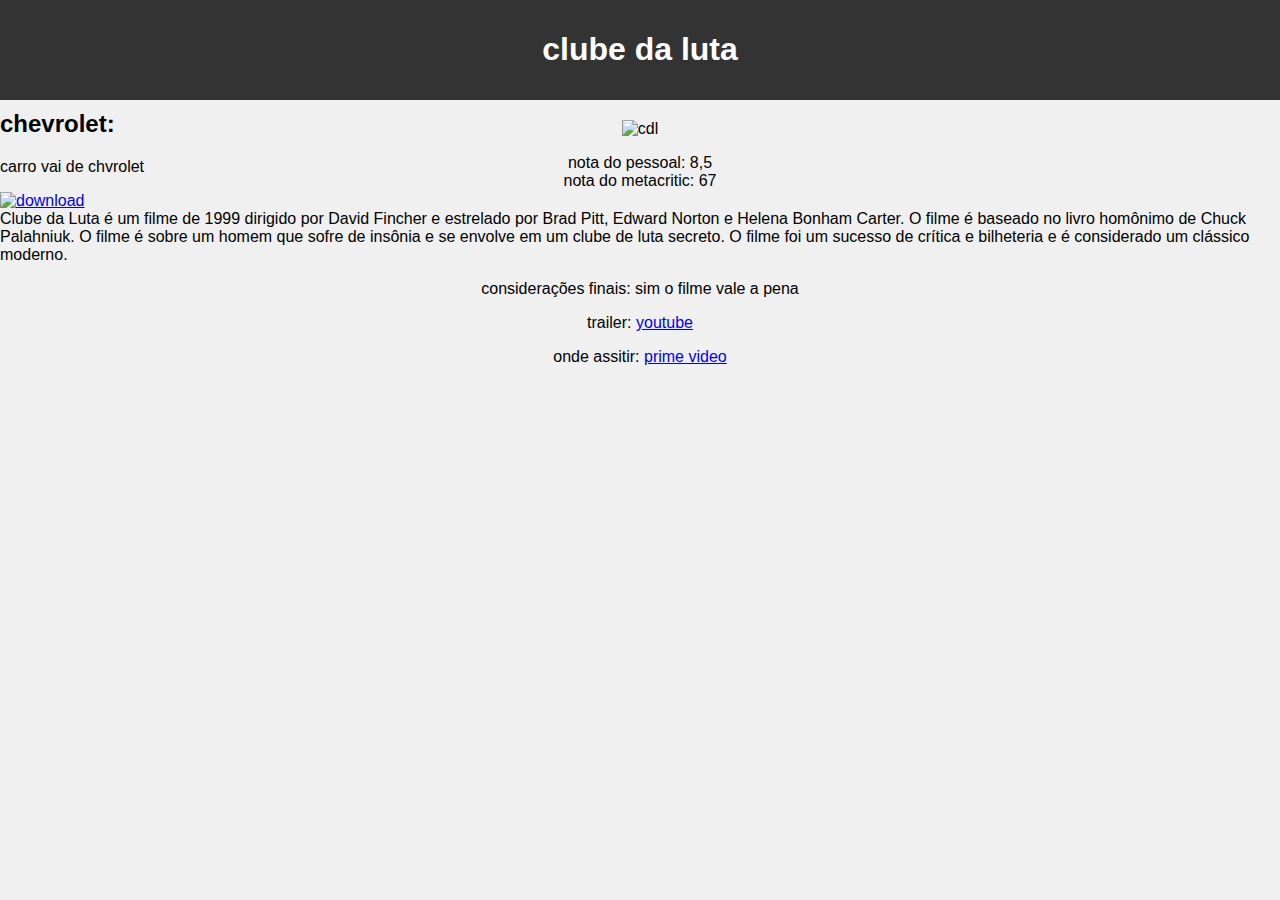
==== index.html @ 4d1b709b "primeiro commit" ====
<!DOCTYPE html>
<html lang="en">

<head>
      <meta charset="UTF-8">
      <meta name="viewport" content="width=device-width, initial-scale=1.0">
      <title>clube das luta vale a pena</title>
      <link rel="stylesheet" href="css/styles.css">
</head>

<body>
      <header>
            <h1>clube da luta</h1>
      </header>

      <div class="imageFilm">
            <img src="https://i.ibb.co/NgBjVjpW/cdl.jpg" alt="cdl" height="500" width="500">
            <ul>
                  <li>nota do pessoal: 8,5</li>
                  <li>nota do metacritic: 67</li>
            </ul>
      </div>

      <div class="adds">
            <h2>chevrolet:</h2>
            <p>carro vai de chvrolet</p>
            <a href="https://imgbb.com/"><img src="https://i.ibb.co/ZpGPxdWL/download.jpg" alt="download"></a>
      </div>
      <div class="filmNotes">
            <p>Clube da Luta é um filme de 1999 dirigido por David Fincher e estrelado por Brad Pitt, Edward Norton e Helena Bonham Carter. O filme é baseado no livro homônimo de Chuck Palahniuk. O filme é sobre um homem que sofre de insônia e se envolve em um clube de luta secreto. O filme foi um sucesso de crítica e bilheteria e é considerado um clássico moderno.</p>
      </div>
      <div class="finalConsiderations">
            <p>considerações finais: sim o filme vale a pena</p>
            <p>trailer: <a href="https://www.youtube.com/watch?v=ejvK2jW8dh8">youtube</a></p>
            <p>onde assitir: <a href="https://www.primevideo.com/-/pt/detail/Clube-da-Luta/0N0CS0LQQGWVRXWT1EI6LATOWB">prime video</a></p>
      </div>
      <script src="js/script.js"></script>
</body>

</html>
---- css/styles.css ----
body {
      font-family: Arial, Helvetica, sans-serif;
      background-color: #f0f0f0;
      margin: 0;
      padding: 0;
      position: relative;
}

header {
      background-color: #333;
      color: white;
      padding: 10px;
      text-align: center;
      position: relative;
}

ul{
      list-style-type: none;
      padding: 0;
}

.imageFilm{
      display: block;
      margin: 20px auto;
      text-align: center;
}

.adds{
      position: absolute;
      top: 90px;
      right: 0;
      left: 0;
}

.finalConsiderations{
      text-align: center;
}
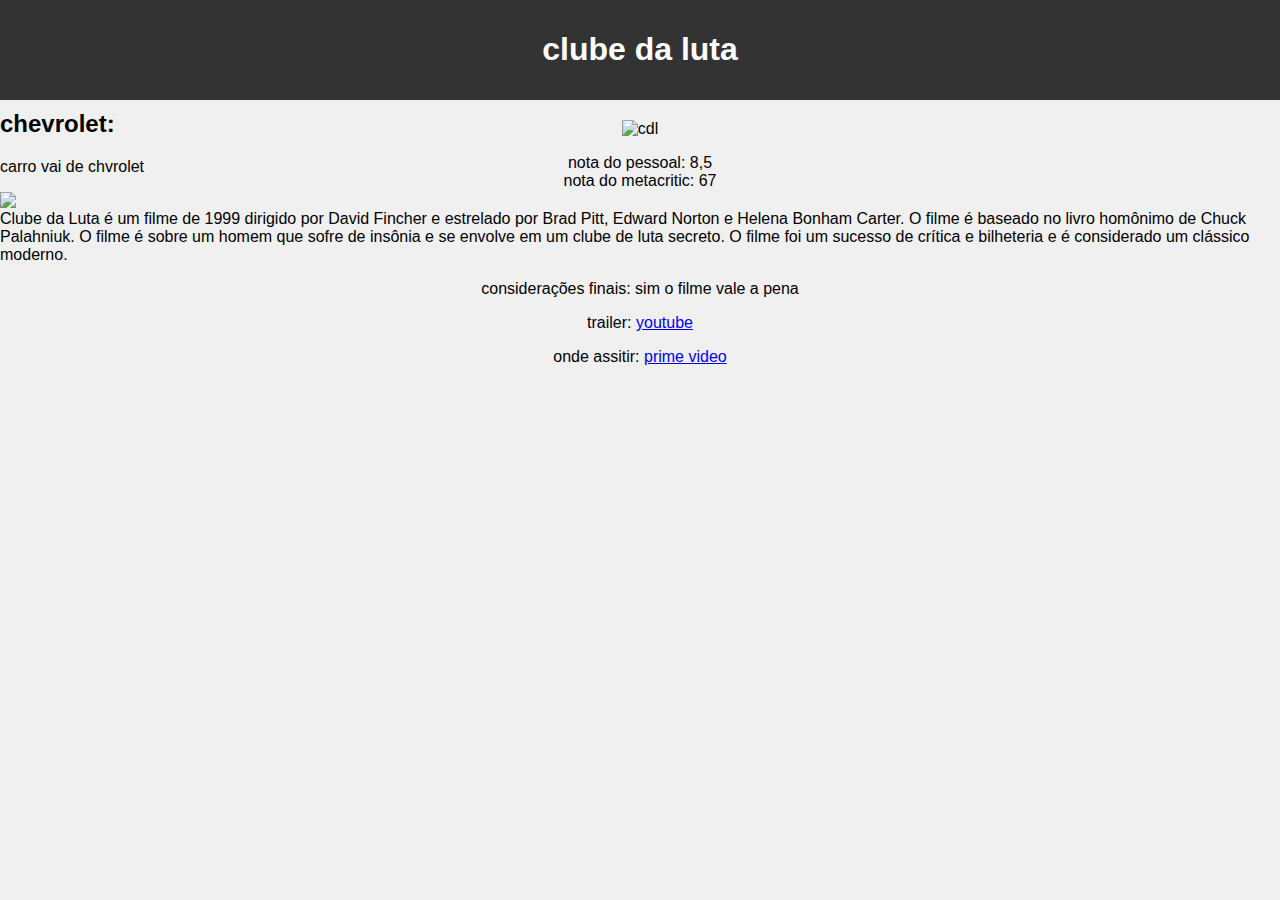
==== commit a1ff9bca: "mudança do link do add" ====
--- a/index.html
+++ b/index.html
@@ -1,5 +1,5 @@
 <!DOCTYPE html>
-<html lang="en">
+<html lang="pt-BR">
 
 <head>
       <meta charset="UTF-8">
@@ -24,7 +24,9 @@
       <div class="adds">
             <h2>chevrolet:</h2>
             <p>carro vai de chvrolet</p>
-            <a href="https://imgbb.com/"><img src="https://i.ibb.co/ZpGPxdWL/download.jpg" alt="download"></a>
+            <a href="https://www.googleadservices.com/pagead/aclk?sa=L&ai=DChcSEwiu-o60y4KMAxWrKEQIHVo1K84YABAAGgJkeg&co=1&ase=2&gclid=CjwKCAjwvr--BhB5EiwAd5YbXmKdBIgB7_zx-IpFsPSOjWSTTdCKDTAqJ8AdC8eO2Ex5DrqZWTUa7hoCPM8QAvD_BwE&ei=s3fQZ-mGKPzL1sQPo7ThwA4&ohost=www.google.com&cid=CAESV-D26e5-vTO3xmImdptEMPt39Ir2UaOrD4IWcXM-kTXXpY1c7L7G_98OzmLeXkeCFG8lFGfWHaBjkmhn1KiTdP7T4wcEEQ1hxTBZ-qVqZqqXj1_cixFRIw&sig=AOD64_3ZqaFiJDEKw7xelf44frNBcAAzjA&q&sqi=2&nis=4&adurl&ved=2ahUKEwiprIS0y4KMAxX8pZUCHSNaGOgQ0Qx6BAgYEAE">
+                  <img src="https://i.ibb.co/ZpGPxdWL/download.jpg">
+            </a>
       </div>
       <div class="filmNotes">
             <p>Clube da Luta é um filme de 1999 dirigido por David Fincher e estrelado por Brad Pitt, Edward Norton e Helena Bonham Carter. O filme é baseado no livro homônimo de Chuck Palahniuk. O filme é sobre um homem que sofre de insônia e se envolve em um clube de luta secreto. O filme foi um sucesso de crítica e bilheteria e é considerado um clássico moderno.</p>
@@ -34,7 +36,5 @@
             <p>trailer: <a href="https://www.youtube.com/watch?v=ejvK2jW8dh8">youtube</a></p>
             <p>onde assitir: <a href="https://www.primevideo.com/-/pt/detail/Clube-da-Luta/0N0CS0LQQGWVRXWT1EI6LATOWB">prime video</a></p>
       </div>
-      <script src="js/script.js"></script>
 </body>
-
 </html>